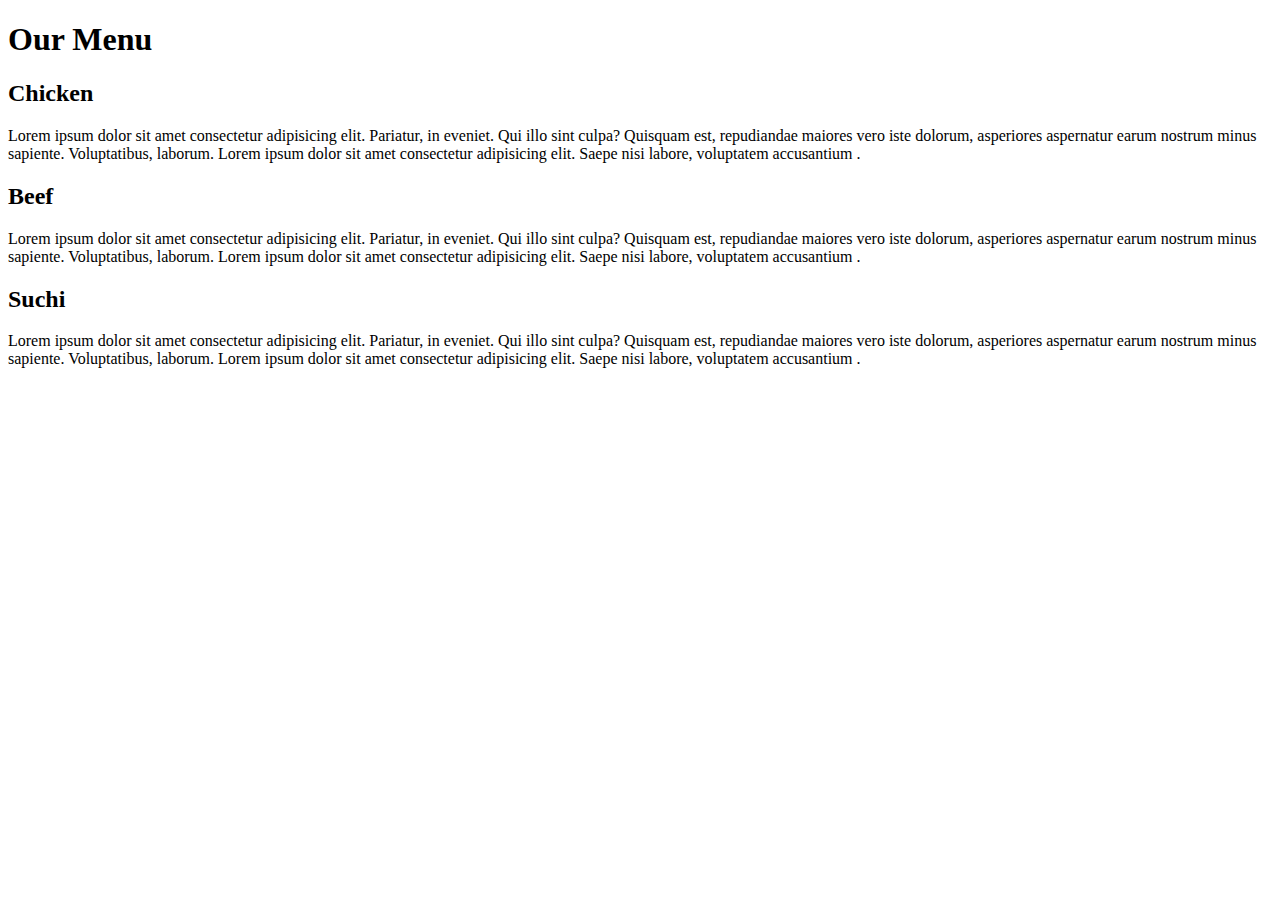
==== module2-solution/index.html @ db972439 "mt html code of my module2 assignment" ====
<!DOCTYPE html>
<html lang="en">
<head>
    <meta charset="UTF-8">
    <meta name="viewport" content="width=device-width, initial-scale=1.0">
    <meta http-equiv="X-UA-Compatible" content="ie=edge">
    <link href="https://fonts.googleapis.com/css2?family=Bad+Script&family=Baloo+Chettan+2:wght@400;600&display=swap" rel="stylesheet">
    <title>Document</title>
    <link rel="stylesheet" href="ass.css">
</head>
<body>
    <section>
        <div id="menu">
            <div class="menu">
                <h1 class="menu-heading">Our Menu</h1>
                <div class="menu-body">
                    <div class="menu1 text">
                        <h2 class="left1">Chicken</h2>
                        <p class="pin">Lorem ipsum dolor sit amet consectetur adipisicing 
                                elit. Pariatur, in eveniet. Qui illo sint culpa? Quisquam est, repudiandae maiores vero iste dolorum, asperiores aspernatur 
                                earum nostrum minus sapiente. Voluptatibus, laborum. Lorem ipsum dolor sit amet consectetur adipisicing elit. Saepe nisi labore, voluptatem accusantium 
                                .</p>

                        
                    </div>

                    <div class="menu2 text">
                        <h2 class="left2">Beef</h2>
                        <p class="pin">Lorem ipsum dolor sit amet consectetur adipisicing 
                                elit. Pariatur, in eveniet. Qui illo sint culpa? Quisquam est, repudiandae maiores vero iste dolorum, asperiores aspernatur 
                                earum nostrum minus sapiente. Voluptatibus, laborum. Lorem ipsum dolor sit amet consectetur adipisicing elit. Saepe nisi labore, voluptatem accusantium 
                               .</p>

                        
                    </div>
                    <div class="menu3 text">
                        <h2 class="left3">Suchi</h2>
                        <p class="pin">Lorem ipsum dolor sit amet consectetur adipisicing 
                                elit. Pariatur, in eveniet. Qui illo sint culpa? Quisquam est, repudiandae maiores vero iste dolorum, asperiores aspernatur 
                                earum nostrum minus sapiente. Voluptatibus, laborum. Lorem ipsum dolor sit amet consectetur adipisicing elit. Saepe nisi labore, voluptatem accusantium 
                                .<p>

                        
                    </div>
                </div>
        
            </div>
        </div>
 





    </section>
</body>
</html>
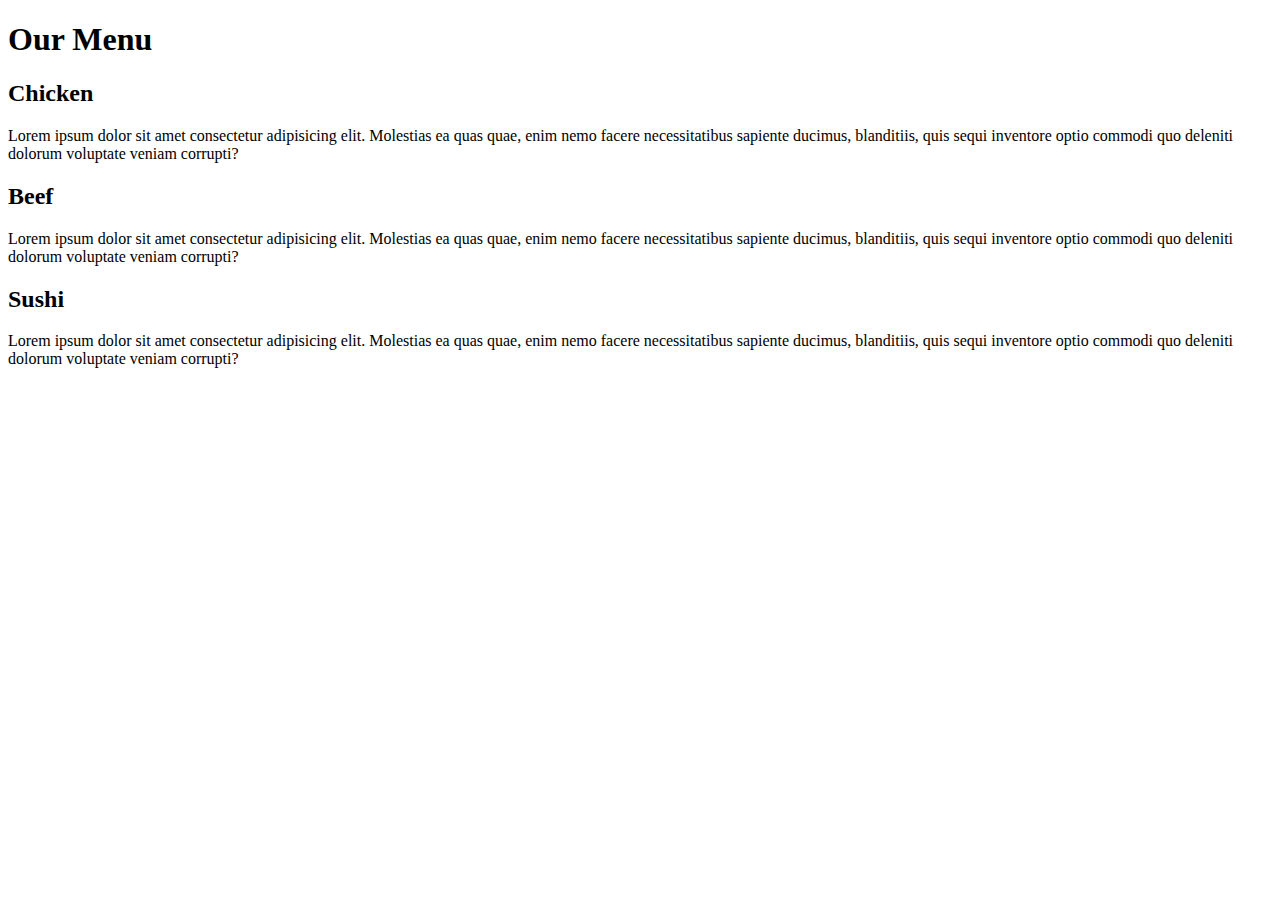
==== commit bf54a8ce: "html of module2" ====
--- a/module2-solution/index.html
+++ b/module2-solution/index.html
@@ -5,53 +5,33 @@
     <meta name="viewport" content="width=device-width, initial-scale=1.0">
     <meta http-equiv="X-UA-Compatible" content="ie=edge">
     <link href="https://fonts.googleapis.com/css2?family=Bad+Script&family=Baloo+Chettan+2:wght@400;600&display=swap" rel="stylesheet">
-    <title>Document</title>
-    <link rel="stylesheet" href="ass.css">
+    <title>module2-assignment</title>
+    <link rel="stylesheet" href="asstyle.css">
 </head>
 <body>
-    <section>
-        <div id="menu">
-            <div class="menu">
-                <h1 class="menu-heading">Our Menu</h1>
-                <div class="menu-body">
-                    <div class="menu1 text">
-                        <h2 class="left1">Chicken</h2>
-                        <p class="pin">Lorem ipsum dolor sit amet consectetur adipisicing 
-                                elit. Pariatur, in eveniet. Qui illo sint culpa? Quisquam est, repudiandae maiores vero iste dolorum, asperiores aspernatur 
-                                earum nostrum minus sapiente. Voluptatibus, laborum. Lorem ipsum dolor sit amet consectetur adipisicing elit. Saepe nisi labore, voluptatem accusantium 
-                                .</p>
+  <main>
+      <div>
+          <h1 class="heading">Our Menu</h1>
+      </div>
+      <div class="menu">
+      <section class="col-lg-4 col-md-6 col-sm-12">
+          <h2 id="chicken">Chicken</h2>
+          <p class="text">Lorem ipsum dolor sit amet consectetur adipisicing elit. Molestias
+               ea quas quae, enim nemo facere necessitatibus sapiente ducimus, blanditiis, quis sequi inventore optio commodi quo deleniti dolorum voluptate veniam corrupti?</p>
+      </section>
 
-                        
-                    </div>
+      <section class="col-lg-4 col-md-6 col-sm-12">
+          <h2 id="beef">Beef</h2>
+          <p class="text">Lorem ipsum dolor sit amet consectetur adipisicing elit. Molestias
+               ea quas quae, enim nemo facere necessitatibus sapiente ducimus, blanditiis, quis sequi inventore optio commodi quo deleniti dolorum voluptate veniam corrupti?</p>
+      </section>
 
-                    <div class="menu2 text">
-                        <h2 class="left2">Beef</h2>
-                        <p class="pin">Lorem ipsum dolor sit amet consectetur adipisicing 
-                                elit. Pariatur, in eveniet. Qui illo sint culpa? Quisquam est, repudiandae maiores vero iste dolorum, asperiores aspernatur 
-                                earum nostrum minus sapiente. Voluptatibus, laborum. Lorem ipsum dolor sit amet consectetur adipisicing elit. Saepe nisi labore, voluptatem accusantium 
-                               .</p>
-
-                        
-                    </div>
-                    <div class="menu3 text">
-                        <h2 class="left3">Suchi</h2>
-                        <p class="pin">Lorem ipsum dolor sit amet consectetur adipisicing 
-                                elit. Pariatur, in eveniet. Qui illo sint culpa? Quisquam est, repudiandae maiores vero iste dolorum, asperiores aspernatur 
-                                earum nostrum minus sapiente. Voluptatibus, laborum. Lorem ipsum dolor sit amet consectetur adipisicing elit. Saepe nisi labore, voluptatem accusantium 
-                                .<p>
-
-                        
-                    </div>
-                </div>
-        
-            </div>
-        </div>
- 
-
-
-
-
-
-    </section>
+      <section class="col-lg-4 col-md-12 col-sm-12">
+          <h2 id="sushi">Sushi</h2>
+          <p class="text">Lorem ipsum dolor sit amet consectetur adipisicing elit. Molestias
+               ea quas quae, enim nemo facere necessitatibus sapiente ducimus, blanditiis, quis sequi inventore optio commodi quo deleniti dolorum voluptate veniam corrupti?</p>
+      </section>
+    </div>
+  </main>  
 </body>
 </html>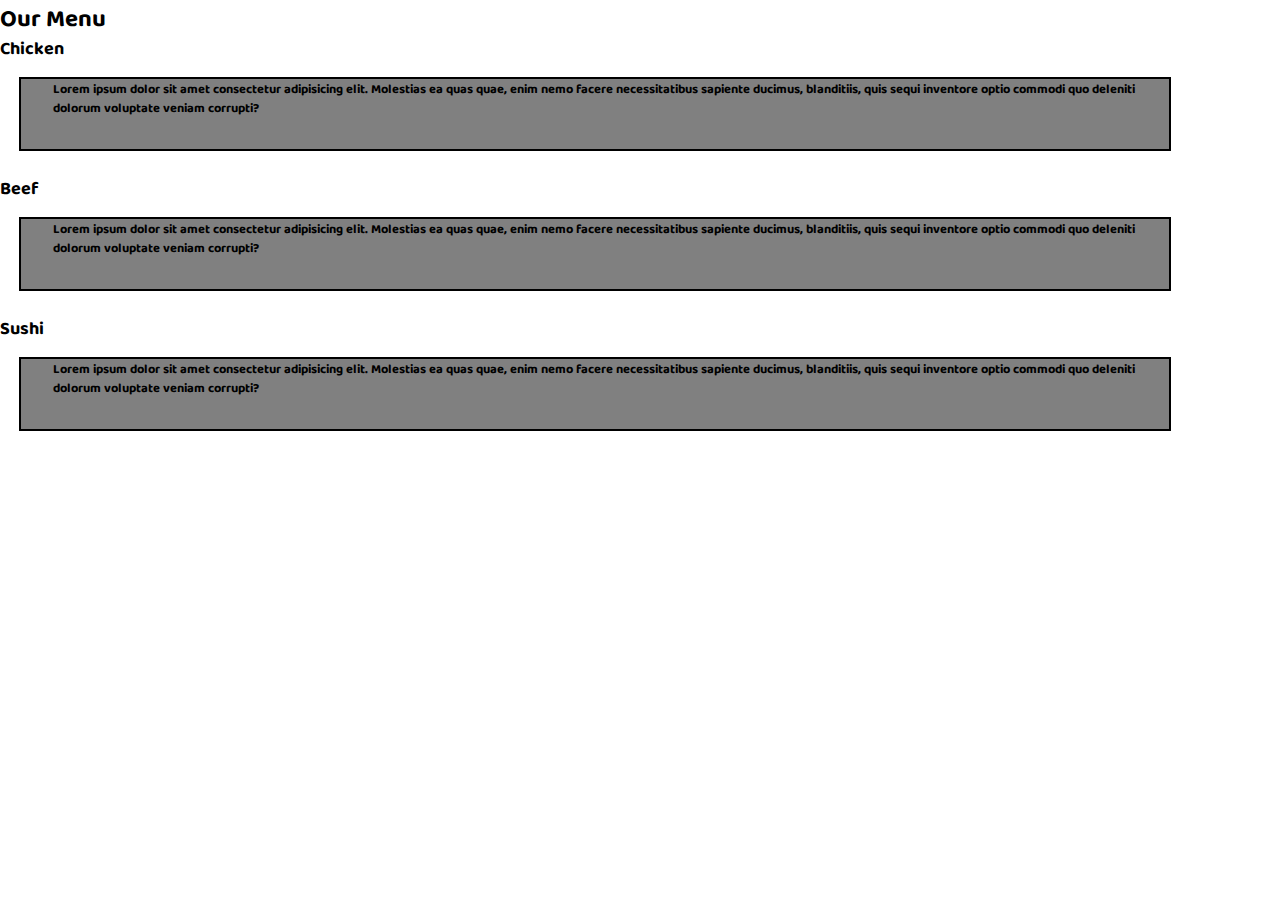
==== commit 11abf048: "html module2 assignment" ====
--- a/module2-solution/index.html
+++ b/module2-solution/index.html
@@ -6,7 +6,7 @@
     <meta http-equiv="X-UA-Compatible" content="ie=edge">
     <link href="https://fonts.googleapis.com/css2?family=Bad+Script&family=Baloo+Chettan+2:wght@400;600&display=swap" rel="stylesheet">
     <title>module2-assignment</title>
-    <link rel="stylesheet" href="asstyle.css">
+    <link rel="stylesheet" href="style.css">
 </head>
 <body>
   <main>
--- a/module2-solution/style.css
+++ b/module2-solution/style.css
@@ -0,0 +1,105 @@
+*{
+    margin: 0;
+    padding: 0;
+    box-sizing: border-box;
+}
+body{
+    font-size: 12px;
+    font-family: 'Baloo Chettan 2', cursive;
+    
+}
+#menu{
+    margin: 3rem ;
+    line-height: 1.3rem;
+    width: 90%;
+    text-align: center;
+
+}
+.menu-heading{
+    font-size: 2rem;
+    text-align: center;
+    margin: 2rem auto;
+    word-spacing: 0.6rem;
+    margin-bottom: 3rem;
+}
+.text{
+    background: grey; 
+    margin: 2rem;
+    margin-top: 0rem;
+    padding: 2rem;
+    padding-top: 0rem;
+    width: 90%;
+    font-size: .8rem;
+    font-weight: bolder;
+    border: 2px solid black;
+    position: relative;
+    display: inline-block
+}
+
+.pin{
+    padding-top: 3rem;
+}
+.left1,.left2,.left3{
+    margin: 0rem;
+    margin-bottom: 1rem;
+    width: 40%;
+    padding:0.4rem 2rem 0.5rem 2rem;
+    font-size: 1.2rem;
+    background: palevioletred;
+    display: inline-block;
+    position: absolute;
+    right: 0rem;
+    text-align: center;
+    border: 1px solid black;
+    border-top: 0px;
+    border-right: 0px;
+}
+
+.left2{
+    background: red;
+}
+
+.left3{
+    background:rgb(240, 183, 79);
+}
+
+@media (min-width:769px) and (max-width:991px){
+    
+    .menu1{
+  width: 43.5%;
+  float: left;
+  margin-right: 0rem;
+    }
+    .menu2{
+        width: 43.5%;
+        float: right;
+        margin-left: 0rem;
+    }
+    .menu3{
+        clear: both;
+        width: 94%;
+    }
+}
+
+@media (min-width:992px){
+    .text{
+
+        margin: 1rem 1.2rem 1.5rem 1.2rem;
+    }
+    .menu1{
+  width: 29%;
+  float: left;
+  margin-right: 0rem;
+    }
+    .menu2{
+        width: 29%;
+        float: left;
+        margin-right: 0rem;
+        
+    }
+    .menu3{
+    float: left;
+        width: 29%;
+    }
+}
+
